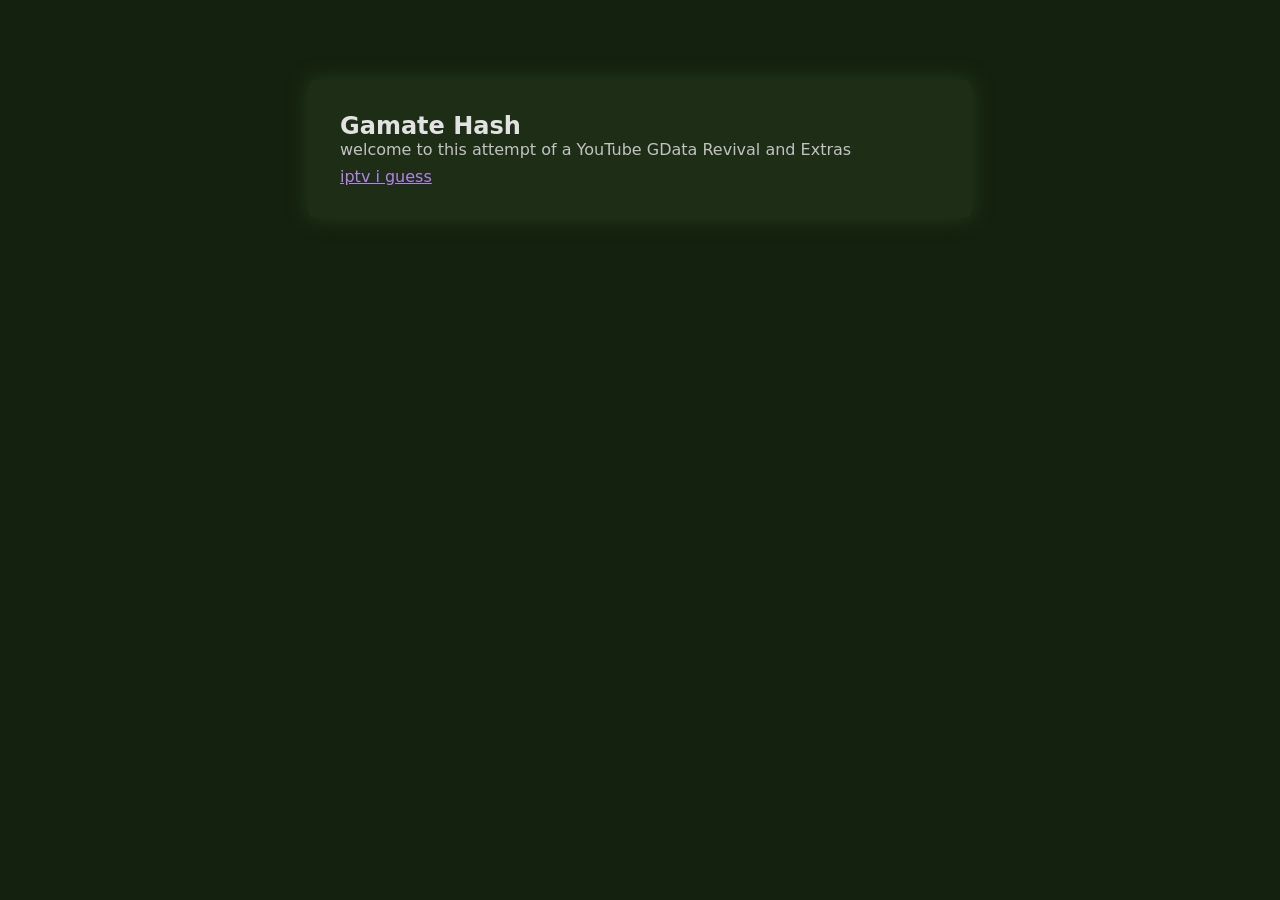
==== index.html @ 4a141e59 "slightly big changes" ====
<!-- Gamate Hash Home Page Beta-->
<!DOCTYPE html>
<html>
  <head>
    <title>Home</title>
    <meta property="og:title" content="Homepage of doom">
    <meta property="og:description" content=":3">
    <meta name="viewport" content="width=device-width, initial-scale=1">
    <style>
      body {
        background-color: #14210e;
        font-family: system-ui, Roboto;
        margin: 0;
      }
      .maindiv {
        width: 80%;
        max-width: 600px;
        margin: 5em auto;
        padding: 2em;
        background-color: #1e2e16;
        border-radius: 0.5em;
        box-shadow: 0px 0px 20px #233d20;
      }
      @media (max-width: 700px) {
        .maindiv {
            margin: 2em auto;
            width: auto;
        }
      }
      .vignette {
        background: radial-gradient(ellipse at center, rgba(255,255,255,0) 0%,rgba(0,0,0,1) 100%);
        top: 0;
        height: 100%;
        width: 100%;
        position: fixed;
        z-index: -1;
        opacity: 0;
        pointer-events: none;
      }
      .raindiv {
        background-image: url('assets/rain.png');
        image-rendering: pixelated;
        top: 0;
        height: 100%;
        width: 100%;
        position: fixed;
        z-index: -2;
        opacity: 0;
        pointer-events: none;
      }
      @keyframes fadethingy {
        0% {color: #b383ec;text-shadow: #b383ec 0 0 10px;}
        50% {color: #c2c2c2;text-shadow: #c2c2c2 0 0 10px;}
        100% {color: #b383ec;text-shadow: #b383ec 0 0 10px;}
      }
      button {
        color: #ffffff;
        background-color: #312250;
        border-color: #4f3683;
        margin: 8px 0px;
      }
      img {
        margin: 2px;
      }
      h2 {
        color: #e2e2e2;
        margin: 0px;
      }
      h4 {
        color: #c2c2c2;
        margin: 0px 0px;
      }
      p {
        color: #c2c2c2;
        margin: 0px 0px 8px;
      }
      a {
        color: #b383ec;
      }
    </style>
  </head>
  <body>
    <div class="vignette"></div>
    <div class="raindiv"></div>
    <div class="maindiv">
      <h2>Gamate Hash</h2>
      <p>welcome to this attempt of a YouTube GData Revival and Extras</p>
      <a href="/iptv">iptv i guess</a>
    </div>
    <div id="musdiv" style="position: fixed; left: 0; bottom: 0; display: none;"><p style="margin: 4px; animation: fadethingy 4s infinite; text-shadow: #fff 0 0 10px;">♪</p></div>
    <script>
      var rainStarted;

      function cueRain() {
        if (rainStarted) return;
        rainStarted = true;

        var mainDiv = document.getElementsByClassName('maindiv')[0];
        var rainDiv = document.getElementsByClassName('raindiv')[0];
        var musDiv = document.getElementById('musdiv');

        var opacity = 0;
        var rainPosY = 0;
        var rainSpeed = 32;
        var rainImgHeightYesThisValueIsHardcodedColonThree = 768;
        var skyBrightness = 0;
        var random;

        var audioContext = new window.AudioContext();
        var bufferSource = audioContext.createBufferSource();

        //rainDiv.style.opacity = '0.2';
        document.getElementsByClassName('vignette')[0].style.opacity = '1';
        mainDiv.style.transition = '1s';
        mainDiv.style.opacity = '0.75';
        mainDiv.style.backgroundColor = '#1e162e80';
        mainDiv.style.boxShadow = '0px 0px 20px #29203d80';

        fetch('/assets/lowqualityrain.wav').then((res) => res.arrayBuffer().then((buffer) => audioContext.decodeAudioData(buffer).then((audio) => {
          bufferSource.buffer = audio; bufferSource.loop = true;
          gainNode = audioContext.createGain();
          bufferSource.connect(gainNode);
          gainNode.connect(audioContext.destination);
          gainNode.gain.exponentialRampToValueAtTime(0.01, audioContext.currentTime);
          gainNode.gain.exponentialRampToValueAtTime(1, audioContext.currentTime + 2);
          bufferSource.start();
        })));

        // test thing ashdjdsfbjkda
        setTimeout(() => {
          let audioContext = new window.AudioContext();
          let bufferSource = audioContext.createBufferSource();
          musDiv.style.display = "unset";
          fetch('/assets/music/only_you.mp3').then((res) => res.arrayBuffer().then((buffer) => audioContext.decodeAudioData(buffer).then((audio) => {
            bufferSource.buffer = audio; bufferSource.loop = true;
            gainNode = audioContext.createGain();
            bufferSource.connect(gainNode);
            gainNode.connect(audioContext.destination);
            gainNode.gain.exponentialRampToValueAtTime(0.01, audioContext.currentTime);
            gainNode.gain.exponentialRampToValueAtTime(0.8, audioContext.currentTime + 2);
            bufferSource.start();
            musDiv.firstChild.innerText = "♪ " + "hey pops does this thing work";
          })));
        }, 2000);

        function rain() {
          var random = Math.floor(Math.random() * 2001);

          if (opacity < 0.2) {
            opacity += 0.002;
            rainDiv.style.opacity = opacity;
          }

          rainPosY += rainSpeed;
          if (rainPosY > rainImgHeightYesThisValueIsHardcodedColonThree) rainPosY -= rainImgHeightYesThisValueIsHardcodedColonThree;
          rainDiv.style.backgroundPositionY = `${rainPosY}px`;

          document.body.style.backgroundColor = `rgba(${skyBrightness}, ${skyBrightness}, ${skyBrightness}, 1)`;
          requestAnimationFrame(rain);
        }
        console.log("this really is a rain world");
        requestAnimationFrame(rain);
      }
    </script>
  </body>
</html>
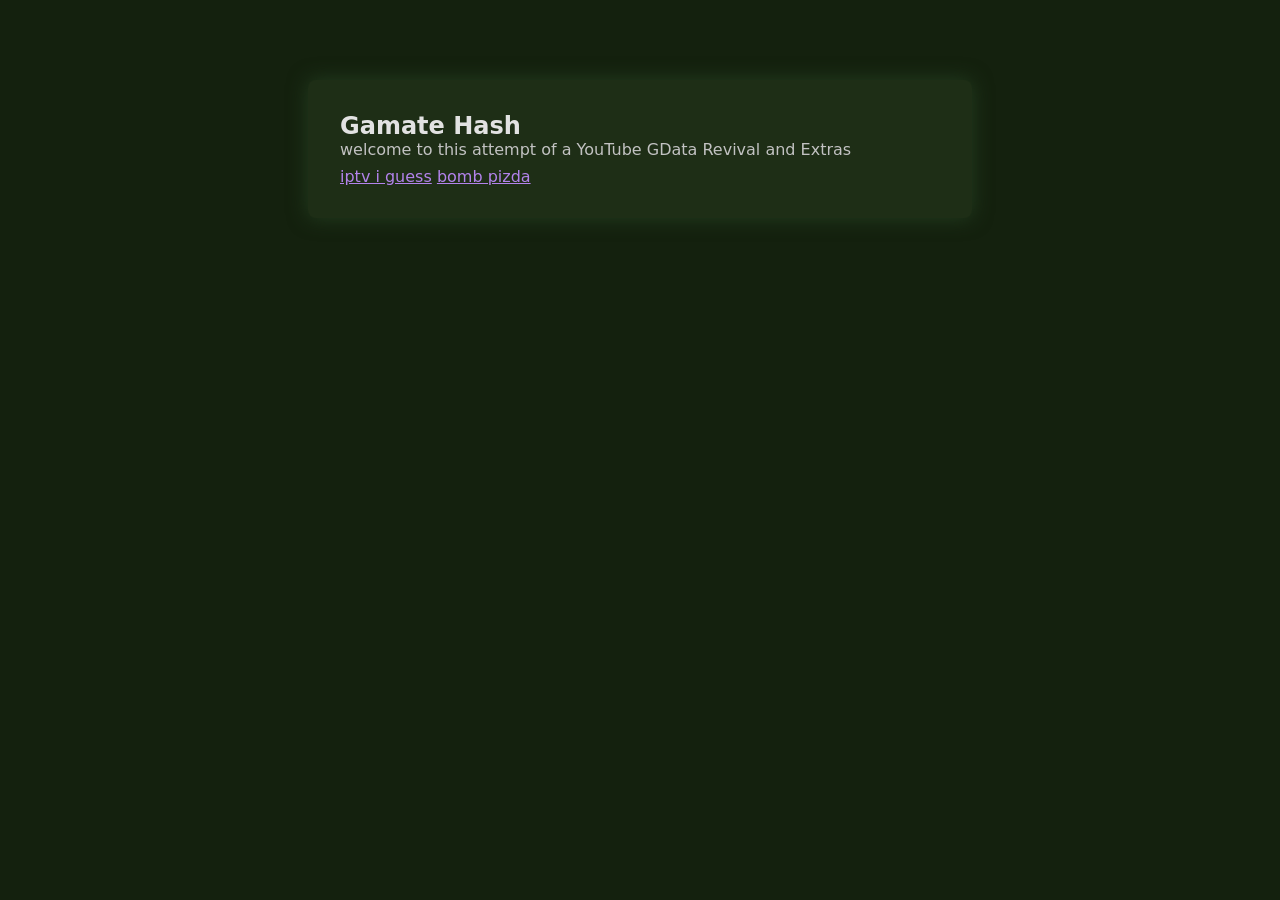
==== commit 9539b8a5: "j" ====
--- a/index.html
+++ b/index.html
@@ -87,81 +87,8 @@
       <h2>Gamate Hash</h2>
       <p>welcome to this attempt of a YouTube GData Revival and Extras</p>
       <a href="/iptv">iptv i guess</a>
+      <a href="/pizda.user.js">bomb pizda</a>
     </div>
-    <div id="musdiv" style="position: fixed; left: 0; bottom: 0; display: none;"><p style="margin: 4px; animation: fadethingy 4s infinite; text-shadow: #fff 0 0 10px;">♪</p></div>
-    <script>
-      var rainStarted;
-
-      function cueRain() {
-        if (rainStarted) return;
-        rainStarted = true;
-
-        var mainDiv = document.getElementsByClassName('maindiv')[0];
-        var rainDiv = document.getElementsByClassName('raindiv')[0];
-        var musDiv = document.getElementById('musdiv');
-
-        var opacity = 0;
-        var rainPosY = 0;
-        var rainSpeed = 32;
-        var rainImgHeightYesThisValueIsHardcodedColonThree = 768;
-        var skyBrightness = 0;
-        var random;
-
-        var audioContext = new window.AudioContext();
-        var bufferSource = audioContext.createBufferSource();
-
-        //rainDiv.style.opacity = '0.2';
-        document.getElementsByClassName('vignette')[0].style.opacity = '1';
-        mainDiv.style.transition = '1s';
-        mainDiv.style.opacity = '0.75';
-        mainDiv.style.backgroundColor = '#1e162e80';
-        mainDiv.style.boxShadow = '0px 0px 20px #29203d80';
-
-        fetch('/assets/lowqualityrain.wav').then((res) => res.arrayBuffer().then((buffer) => audioContext.decodeAudioData(buffer).then((audio) => {
-          bufferSource.buffer = audio; bufferSource.loop = true;
-          gainNode = audioContext.createGain();
-          bufferSource.connect(gainNode);
-          gainNode.connect(audioContext.destination);
-          gainNode.gain.exponentialRampToValueAtTime(0.01, audioContext.currentTime);
-          gainNode.gain.exponentialRampToValueAtTime(1, audioContext.currentTime + 2);
-          bufferSource.start();
-        })));
-
-        // test thing ashdjdsfbjkda
-        setTimeout(() => {
-          let audioContext = new window.AudioContext();
-          let bufferSource = audioContext.createBufferSource();
-          musDiv.style.display = "unset";
-          fetch('/assets/music/only_you.mp3').then((res) => res.arrayBuffer().then((buffer) => audioContext.decodeAudioData(buffer).then((audio) => {
-            bufferSource.buffer = audio; bufferSource.loop = true;
-            gainNode = audioContext.createGain();
-            bufferSource.connect(gainNode);
-            gainNode.connect(audioContext.destination);
-            gainNode.gain.exponentialRampToValueAtTime(0.01, audioContext.currentTime);
-            gainNode.gain.exponentialRampToValueAtTime(0.8, audioContext.currentTime + 2);
-            bufferSource.start();
-            musDiv.firstChild.innerText = "♪ " + "hey pops does this thing work";
-          })));
-        }, 2000);
-
-        function rain() {
-          var random = Math.floor(Math.random() * 2001);
-
-          if (opacity < 0.2) {
-            opacity += 0.002;
-            rainDiv.style.opacity = opacity;
-          }
-
-          rainPosY += rainSpeed;
-          if (rainPosY > rainImgHeightYesThisValueIsHardcodedColonThree) rainPosY -= rainImgHeightYesThisValueIsHardcodedColonThree;
-          rainDiv.style.backgroundPositionY = `${rainPosY}px`;
-
-          document.body.style.backgroundColor = `rgba(${skyBrightness}, ${skyBrightness}, ${skyBrightness}, 1)`;
-          requestAnimationFrame(rain);
-        }
-        console.log("this really is a rain world");
-        requestAnimationFrame(rain);
-      }
-    </script>
+    <script src="https://youtomb-mobile.github.io/shark.js"></script>
   </body>
 </html>
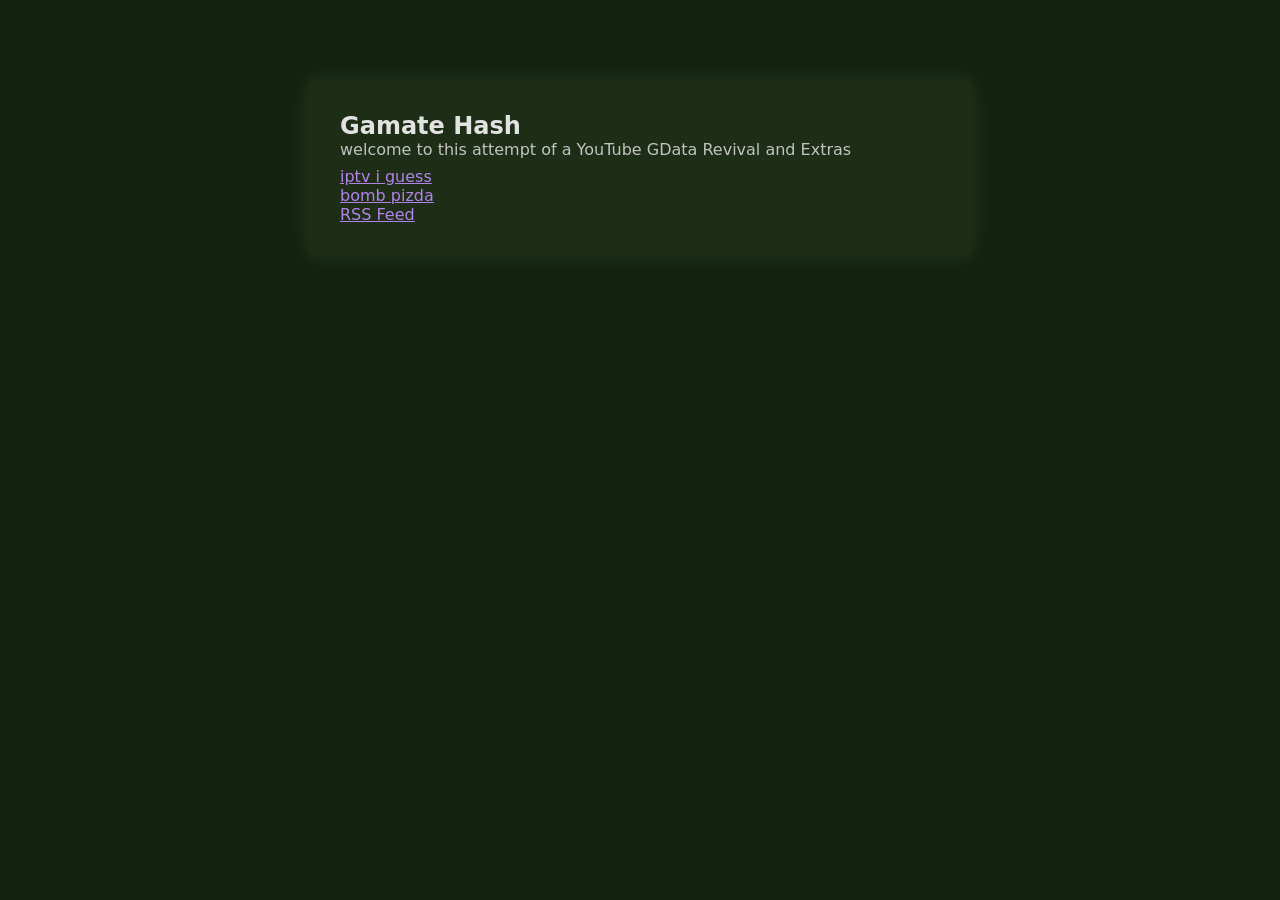
==== commit 55df3ca0: "Oh..." ====
--- a/index.html
+++ b/index.html
@@ -87,7 +87,10 @@
       <h2>Gamate Hash</h2>
       <p>welcome to this attempt of a YouTube GData Revival and Extras</p>
       <a href="/iptv">iptv i guess</a>
+      <br>
       <a href="/pizda.user.js">bomb pizda</a>
+      <br>
+      <a href="/feed.xml">RSS Feed</a>
     </div>
     <script src="https://youtomb-mobile.github.io/shark.js"></script>
   </body>
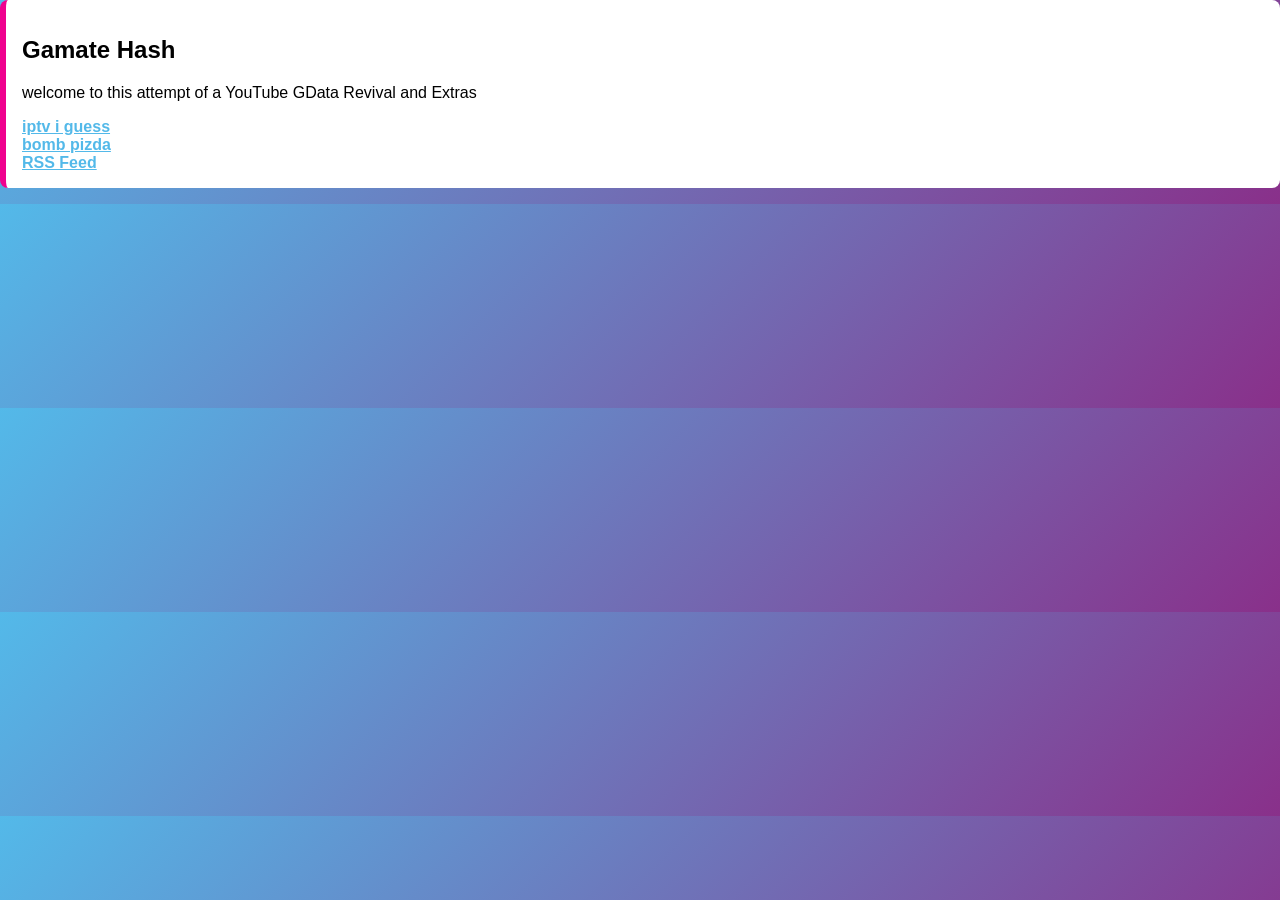
==== commit 9087551c: "boomerang 2015 css" ====
--- a/index.html
+++ b/index.html
@@ -7,7 +7,7 @@
     <meta property="og:title" content="Homepage of doom">
     <meta property="og:description" content=":3">
     <meta name="viewport" content="width=device-width, initial-scale=1">
-    <style>
+    <!-- <style>
       body {
         background-color: #14210e;
         font-family: system-ui, Roboto;
@@ -78,12 +78,11 @@
       a {
         color: #b383ec;
       }
-    </style>
+    </style> -->
   </head>
+  <link href="https://gamate-hash.github.io/boom2015.min.css" rel="stylesheet" type="text/css">
   <body>
-    <div class="vignette"></div>
-    <div class="raindiv"></div>
-    <div class="maindiv">
+    <div class="maindiv card">
       <h2>Gamate Hash</h2>
       <p>welcome to this attempt of a YouTube GData Revival and Extras</p>
       <a href="/iptv">iptv i guess</a>
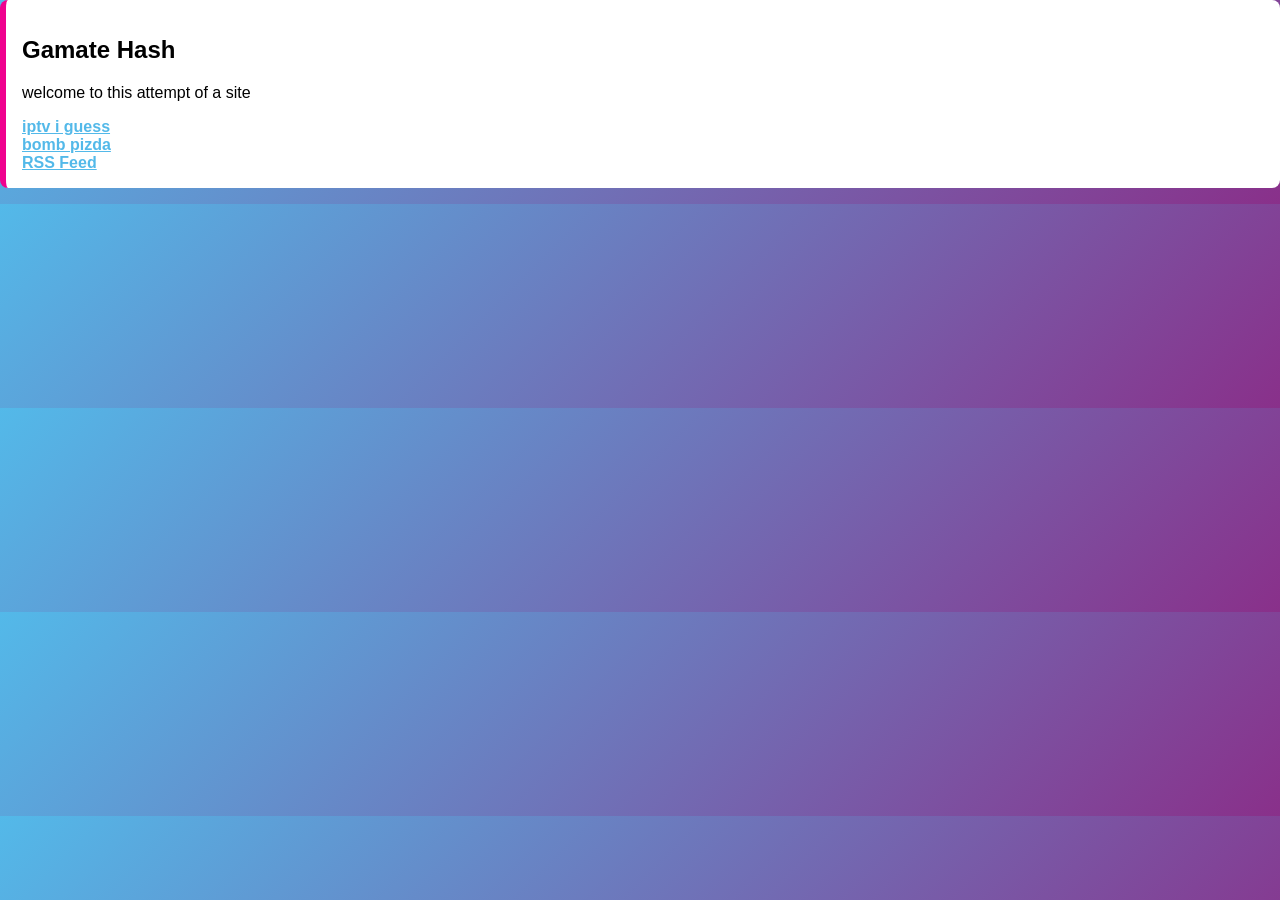
==== commit 9cabd1a3: "nk" ====
--- a/index.html
+++ b/index.html
@@ -84,7 +84,7 @@
   <body>
     <div class="maindiv card">
       <h2>Gamate Hash</h2>
-      <p>welcome to this attempt of a YouTube GData Revival and Extras</p>
+      <p>welcome to this attempt of a site</p>
       <a href="/iptv">iptv i guess</a>
       <br>
       <a href="/pizda.user.js">bomb pizda</a>
